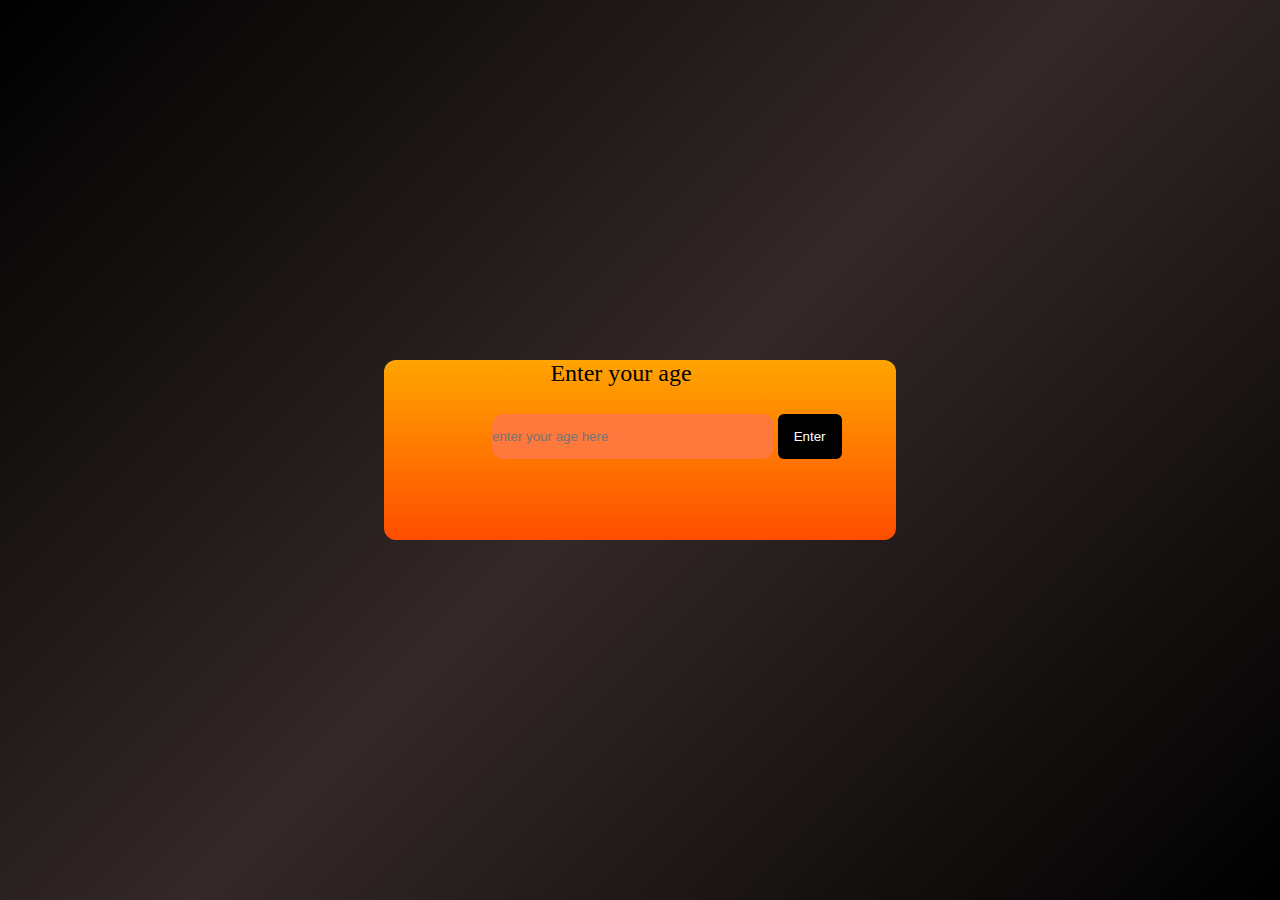
==== indexmain.html @ f8c3136c "first commit" ====
<!DOCTYPE html>
<html lang="en">
<head>
    <meta charset="UTF-8">
    <meta name="viewport" content="width=device-width, initial-scale=1.0">
    <title>Document</title>
    <link href="style.css" rel="stylesheet" />
</head>
<body>
    <main>
        <div class="container">
            <div class="heading">Enter your age</div>
            <div class="enter-area">
            <input class="entered-age" type="text" placeholder="enter your age here">
            <button class="enter">Enter</button>
        </div>
       </div>
       <video class="video1 " id="video" autoplay loop muted preload="auto">
        <source src="media\videoplayback (1).mp4" type="video/mp4">
    </video>
    <video class="video2" id="video" autoplay loop muted preload="auto">
        <source src="media\videoplayback (2).mp4" type="video/mp4">
    </video>
    <video class="video3" id="video" autoplay loop muted preload="auto">
        <source src="media\video3.mp4" type="video/mp4">
    </video>
    <video class="video4" id="video" autoplay loop muted preload="auto">
        <source src="media\video4.mp4" type="video/mp4">
    </video>
    </main>
<script src="script.js"></script> 
</body>
</html>
---- style.css ----
*{
    margin: 0px;
    padding:0px;
}

main{
    width: 100%;
    height: 100vh;
    background:linear-gradient(135deg,black, #342828,black);
    display: flex;
    justify-content: center;
    align-items: center;
}

.container{
    height: 20vh;
    width:40vw;
    background: linear-gradient(orange, #FF4D00);
    border-radius: 12px;
}

.heading{
    width: 9rem;
    height: 6vh;
    margin-left: 13vw;
    font-size: 1.5rem;
}

input{
    border: none;
    outline: none;
    margin-left: 12vh;
    height: 5vh;
    width: 22vw;
    background: #ff783c;
    border-radius: 12px;
}

.placeholder{
      background-color: #FF4D00;
}

.enter{
    border: none;
    outline: none;
    height: 5vh;
    width: 5vw;
    color: white;
    background-color: black;
    border-radius: 6px;
}

#video{
    display: none; /* Hidden by default */
    position: fixed;
    
    width: 60vw;
    height: 60vh;
    background: rgba(0, 0, 0, 0.8); /* Dim background */
    z-index: 1000; /* On top of everything */
    justify-content: center;
    align-items: center;
}
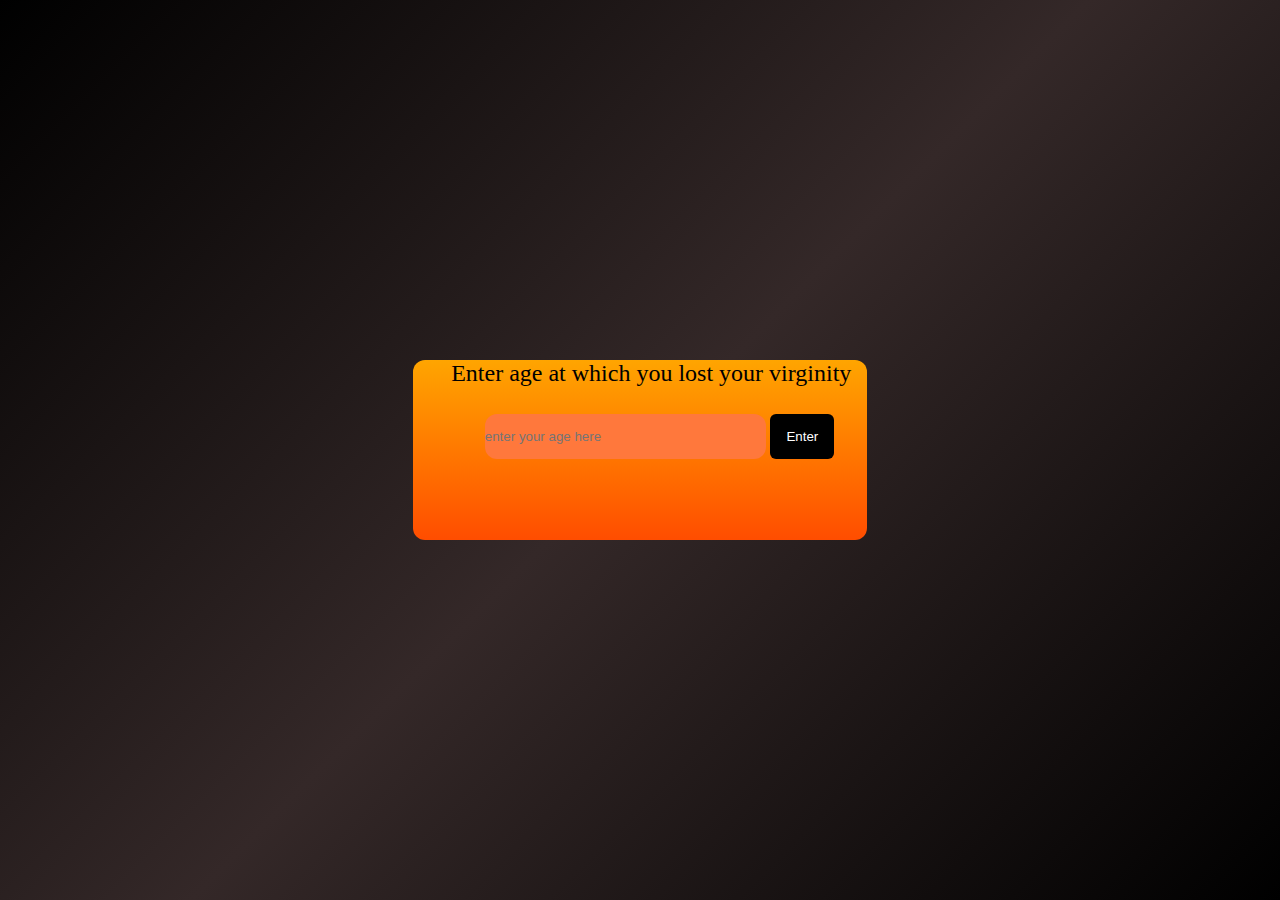
==== commit d0dba7e8: "second commit" ====
--- a/indexmain.html
+++ b/indexmain.html
@@ -9,7 +9,7 @@
 <body>
     <main>
         <div class="container">
-            <div class="heading">Enter your age</div>
+            <div class="heading">Enter age at which you lost your virginity</div>
             <div class="enter-area">
             <input class="entered-age" type="text" placeholder="enter your age here">
             <button class="enter">Enter</button>
--- a/style.css
+++ b/style.css
@@ -14,22 +14,22 @@
 
 .container{
     height: 20vh;
-    width:40vw;
+    min-width:35vw;
     background: linear-gradient(orange, #FF4D00);
     border-radius: 12px;
 }
 
 .heading{
-    width: 9rem;
+    width: 26rem;
     height: 6vh;
-    margin-left: 13vw;
+    margin-left: 3vw;
     font-size: 1.5rem;
 }
 
 input{
     border: none;
     outline: none;
-    margin-left: 12vh;
+    margin-left: 8vh;
     height: 5vh;
     width: 22vw;
     background: #ff783c;
